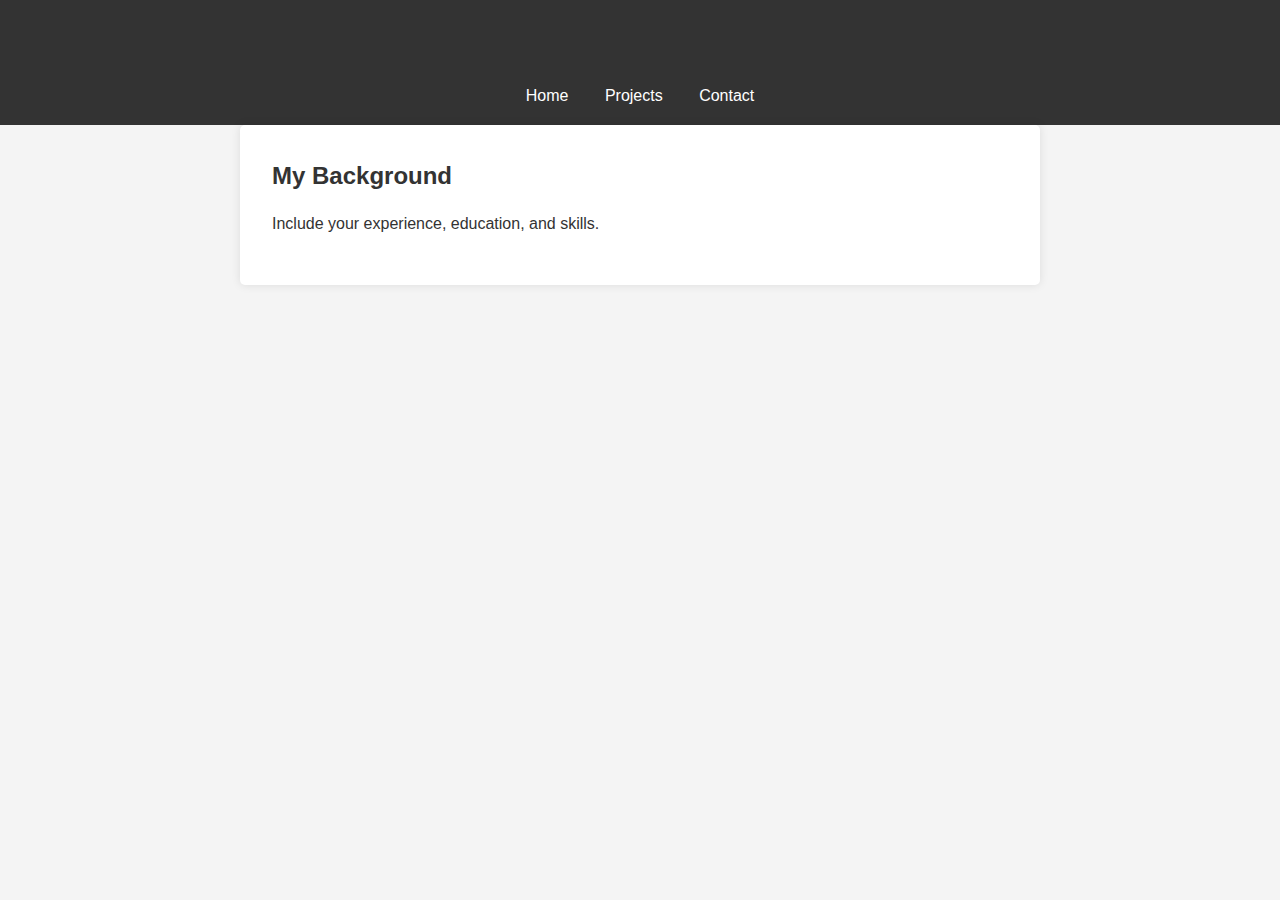
==== my-portfolio/about.html @ 7ac00255 "Add files via upload" ====
<!DOCTYPE html>
<html lang="en">
<head>
    <meta charset="UTF-8">
    <title>About | Your Name</title>
    <link rel="stylesheet" href="css/styles.css">
</head>
<body>
    <header>
        <h1>About Me</h1>
        <nav>
            <a href="index.html">Home</a>
            <a href="projects.html">Projects</a>
            <a href="contact.html">Contact</a>
        </nav>
    </header>
    <main>
        <section>
            <h2>My Background</h2>
            <p>Include your experience, education, and skills.</p>
        </section>
    </main>
    <script src="js/scripts.js"></script>
</body>
</html>
---- my-portfolio/css/styles.css ----
/* Reset default styling */
* {
    margin: 0;
    padding: 0;
    box-sizing: border-box;
}

/* Set base font and background color */
body {
    font-family: Arial, sans-serif;
    color: #333;
    background-color: #f4f4f4;
    line-height: 1.6;
    margin: 0;
    padding: 0;
}

/* Header Styling */
header {
    background: #333;
    color: #fff;
    padding: 1rem;
    text-align: center;
}

/* Navigation Links */
header nav a {
    color: #fff;
    margin: 0 1rem;
    text-decoration: none;
}
header nav a:hover {
    color: #ddd;
}
/* General Section Styling */
section {
    padding: 2rem;
    max-width: 800px;
    margin: auto;
    background: #fff;
    border-radius: 5px;
    box-shadow: 0 0 10px rgba(0, 0, 0, 0.1);
    margin-bottom: 2rem;
}

/* Intro Section for the Home Page */
.intro {
    text-align: center;
}
.intro img {
    border-radius: 50%;
    max-width: 150px;
    margin-top: 1rem;
}

/* Headings */
h1, h2, h3 {
    color: #333;
    margin-bottom: 1rem;
}

/* Paragraphs */
p {
    margin-bottom: 1rem;
}
/* Project Card Layout */
.project-card {
    padding: 1.5rem;
    background: #fafafa;
    border: 1px solid #ddd;
    border-radius: 5px;
    margin-bottom: 1.5rem;
    box-shadow: 0 2px 4px rgba(0, 0, 0, 0.1);
}
/* Contact Form Layout */
form {
    display: flex;
    flex-direction: column;
}
form label {
    margin: 0.5rem 0 0.2rem;
}
form input, form textarea {
    padding: 0.5rem;
    border: 1px solid #ddd;
    border-radius: 4px;
    margin-bottom: 1rem;
}
form button {
    padding: 0.5rem;
    background: #333;
    color: #fff;
    border: none;
    cursor: pointer;
    border-radius: 4px;
}
form button:hover {
    background: #555;
}
/* Responsive Layout */
@media (max-width: 600px) {
    header nav a {
        display: block;
        margin: 0.5rem 0;
    }

    .intro img {
        max-width: 100px;
    }

    section {
        padding: 1rem;
    }
}
.project-card.expanded {
    background-color: #f0f8ff;
    border-color: #007acc;
}
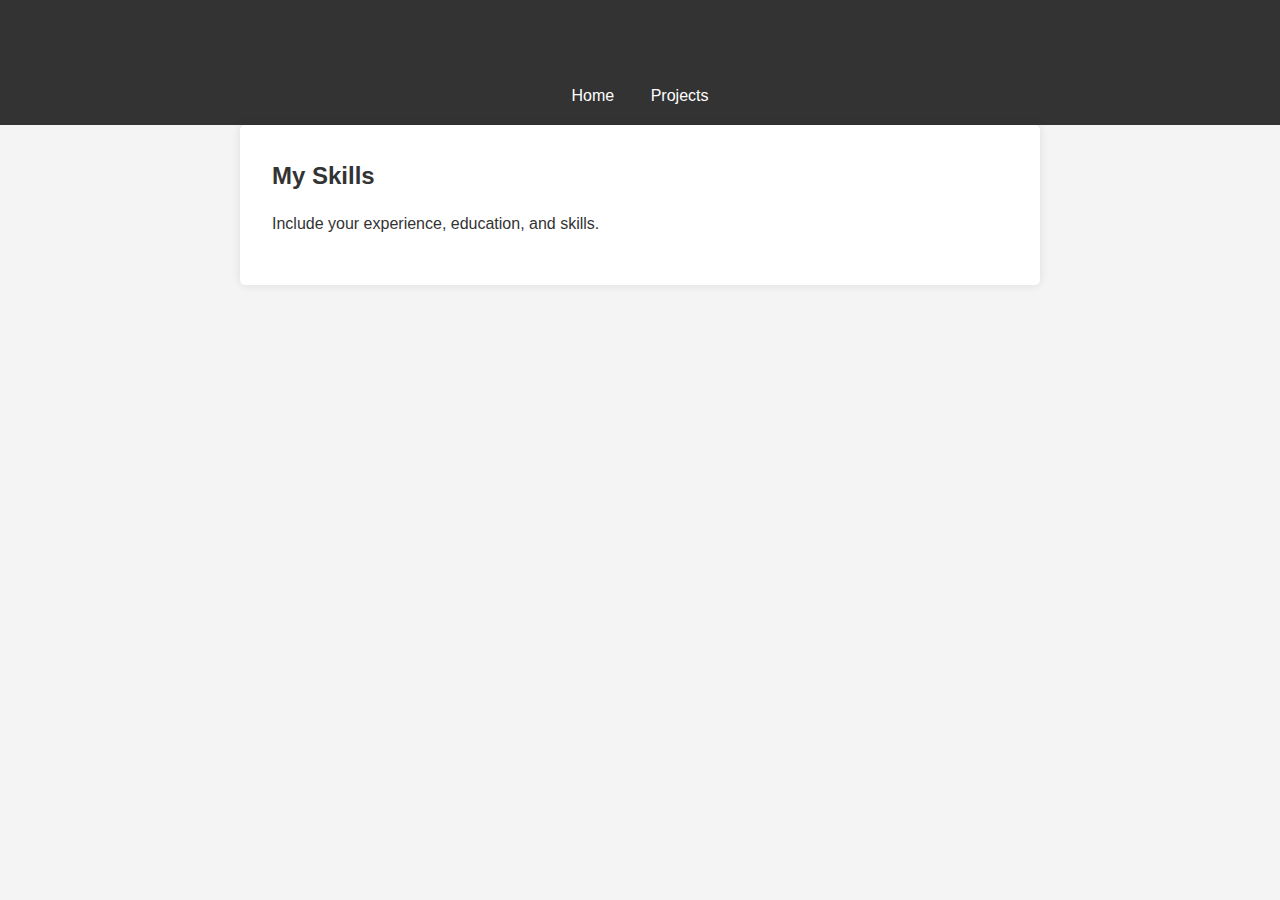
==== commit e67669ff: "Add files via upload" ====
--- a/my-portfolio/about.html
+++ b/my-portfolio/about.html
@@ -11,12 +11,11 @@
         <nav>
             <a href="index.html">Home</a>
             <a href="projects.html">Projects</a>
-            <a href="contact.html">Contact</a>
         </nav>
     </header>
     <main>
         <section>
-            <h2>My Background</h2>
+            <h2>My Skills</h2>
             <p>Include your experience, education, and skills.</p>
         </section>
     </main>
--- a/my-portfolio/css/styles.css
+++ b/my-portfolio/css/styles.css
@@ -72,31 +72,6 @@
     margin-bottom: 1.5rem;
     box-shadow: 0 2px 4px rgba(0, 0, 0, 0.1);
 }
-/* Contact Form Layout */
-form {
-    display: flex;
-    flex-direction: column;
-}
-form label {
-    margin: 0.5rem 0 0.2rem;
-}
-form input, form textarea {
-    padding: 0.5rem;
-    border: 1px solid #ddd;
-    border-radius: 4px;
-    margin-bottom: 1rem;
-}
-form button {
-    padding: 0.5rem;
-    background: #333;
-    color: #fff;
-    border: none;
-    cursor: pointer;
-    border-radius: 4px;
-}
-form button:hover {
-    background: #555;
-}
 /* Responsive Layout */
 @media (max-width: 600px) {
     header nav a {
@@ -112,7 +87,22 @@
         padding: 1rem;
     }
 }
-.project-card.expanded {
-    background-color: #f0f8ff;
-    border-color: #007acc;
+#contact {
+    background: #f9f9f9; /* Light background for contrast */
+    padding: 2rem;
+    border-radius: 5px;
+    margin-bottom: 2rem;
 }
+
+.contact-info p {
+    margin: 0.5rem 0;
+}
+
+.contact-info a {
+    color: #333; /* Change color to match your theme */
+    text-decoration: none;
+}
+
+.contact-info a:hover {
+    text-decoration: underline; /* Add hover effect */
+}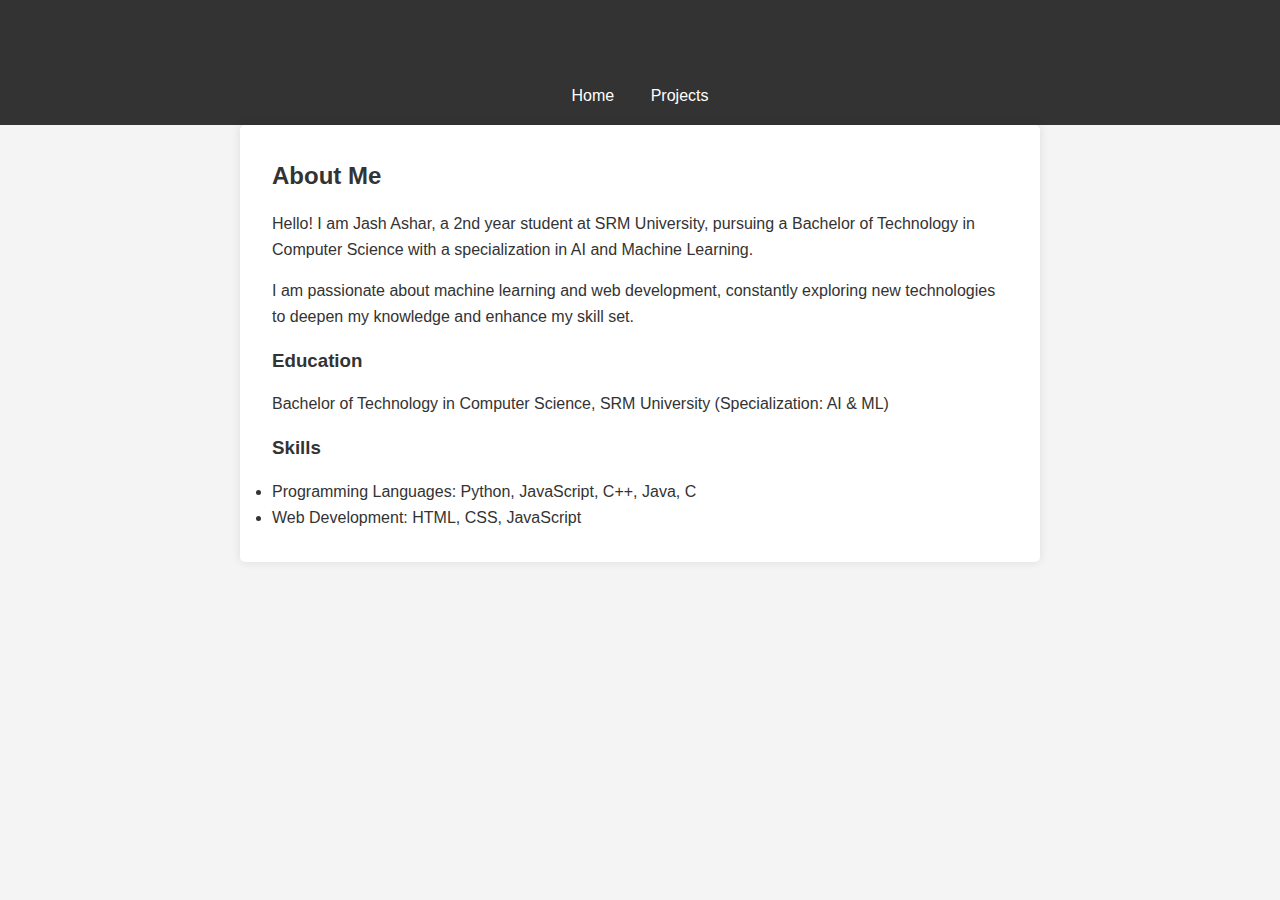
==== commit cb027f8c: "Add files via upload" ====
--- a/my-portfolio/about.html
+++ b/my-portfolio/about.html
@@ -2,7 +2,7 @@
 <html lang="en">
 <head>
     <meta charset="UTF-8">
-    <title>About | Your Name</title>
+    <title>About | Jash Ashar</title>
     <link rel="stylesheet" href="css/styles.css">
 </head>
 <body>
@@ -15,8 +15,18 @@
     </header>
     <main>
         <section>
-            <h2>My Skills</h2>
-            <p>Include your experience, education, and skills.</p>
+            <h2>About Me</h2>
+            <p>Hello! I am Jash Ashar, a 2nd year student at SRM University, pursuing a Bachelor of Technology in Computer Science with a specialization in AI and Machine Learning.</p>
+            <p>I am passionate about machine learning and web development, constantly exploring new technologies to deepen my knowledge and enhance my skill set.</p>
+
+            <h3>Education</h3>
+            <p>Bachelor of Technology in Computer Science, SRM University (Specialization: AI & ML)</p>
+
+            <h3>Skills</h3>
+            <ul>
+                <li>Programming Languages: Python, JavaScript, C++, Java, C</li>
+                <li>Web Development: HTML, CSS, JavaScript</li>
+            </ul>
         </section>
     </main>
     <script src="js/scripts.js"></script>
--- a/my-portfolio/css/styles.css
+++ b/my-portfolio/css/styles.css
@@ -71,6 +71,17 @@
     border-radius: 5px;
     margin-bottom: 1.5rem;
     box-shadow: 0 2px 4px rgba(0, 0, 0, 0.1);
+    display: flex;
+    flex-direction: column;
+    align-items: center;
+    text-align: center;
+}
+
+.project-card img {
+    max-width: 100%;
+    height: auto;
+    border-radius: 5px;
+    margin-bottom: 1rem;
 }
 /* Responsive Layout */
 @media (max-width: 600px) {
